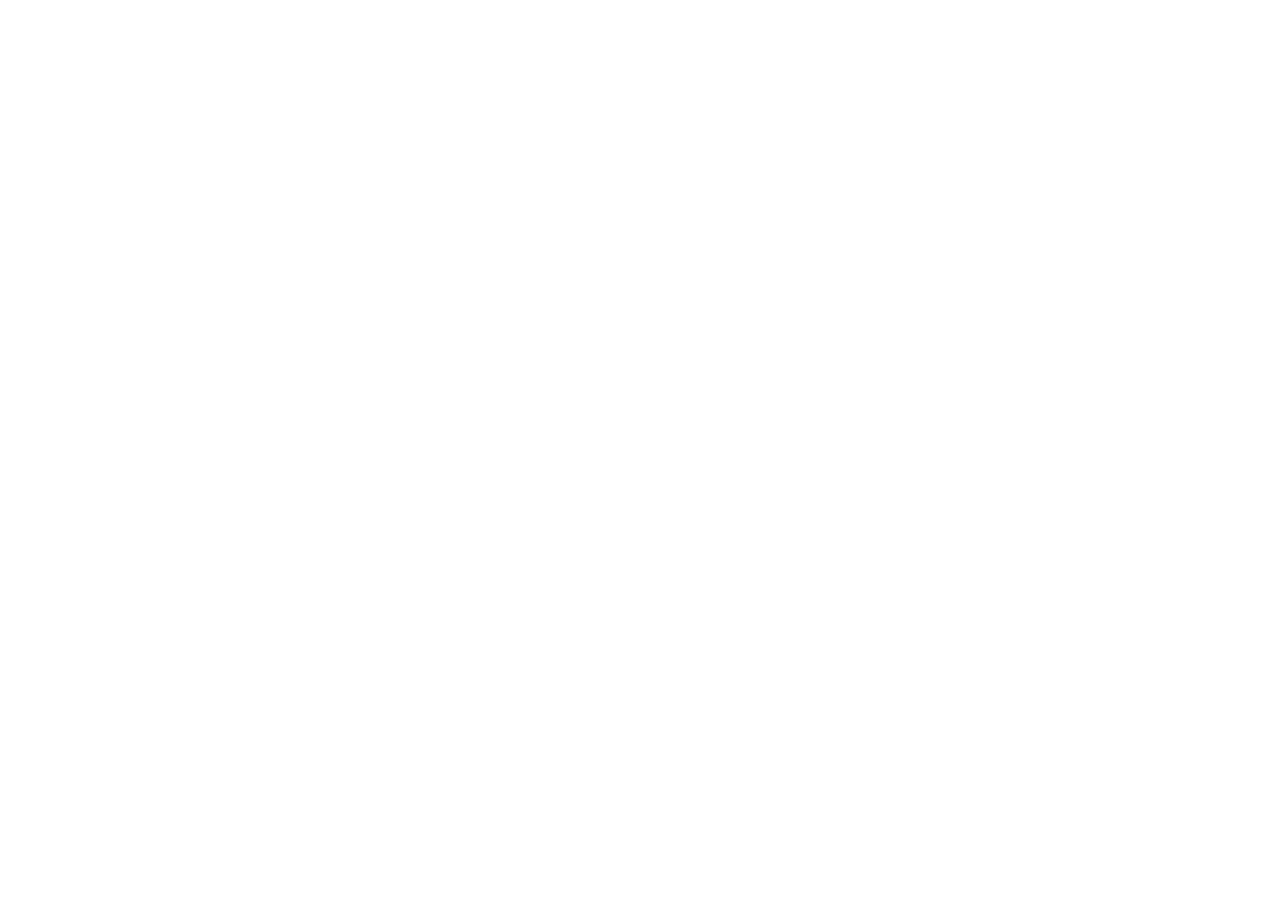
==== index.html @ 6b8db219 "deploy: aa6416f893f0c4b7d903109fb3960c3ae9a420ec" ====
<!DOCTYPE html>
<html>
<head>
  <!--
    If you are serving your web app in a path other than the root, change the
    href value below to reflect the base path you are serving from.

    The path provided below has to start and end with a slash "/" in order for
    it to work correctly.

    For more details:
    * https://developer.mozilla.org/en-US/docs/Web/HTML/Element/base

    This is a placeholder for base href that will be replaced by the value of
    the `--base-href` argument provided to `flutter build`.
  -->
  <base href="/flutter-cv-app/">

  <meta charset="UTF-8">
  <meta content="IE=Edge" http-equiv="X-UA-Compatible">
  <meta name="description" content="My personal Homepage">

  <!-- iOS meta tags & icons -->
  <meta name="apple-mobile-web-app-capable" content="yes">
  <meta name="apple-mobile-web-app-status-bar-style" content="black">
  <meta name="apple-mobile-web-app-title" content="homepage">
  <link rel="apple-touch-icon" href="icons/Icon-192.png">

  <!-- Favicon -->
  <link rel="icon" type="image/png" href="favicon-16x16.png"/>

  <title>homepage</title>
  <link rel="manifest" href="manifest.json">

  <script>
    // The value below is injected by flutter build, do not touch.
    var serviceWorkerVersion = '3110602503';
  </script>
  <!-- This script adds the flutter initialization JS code -->
  <script src="flutter.js" defer></script>
</head>
<body>
  <script>
    window.addEventListener('load', function(ev) {
      // Download main.dart.js
      _flutter.loader.loadEntrypoint({
        serviceWorker: {
          serviceWorkerVersion: serviceWorkerVersion,
        }
      }).then(function(engineInitializer) {
        return engineInitializer.initializeEngine();
      }).then(function(appRunner) {
        return appRunner.runApp();
      });
    });
  </script>
</body>
</html>
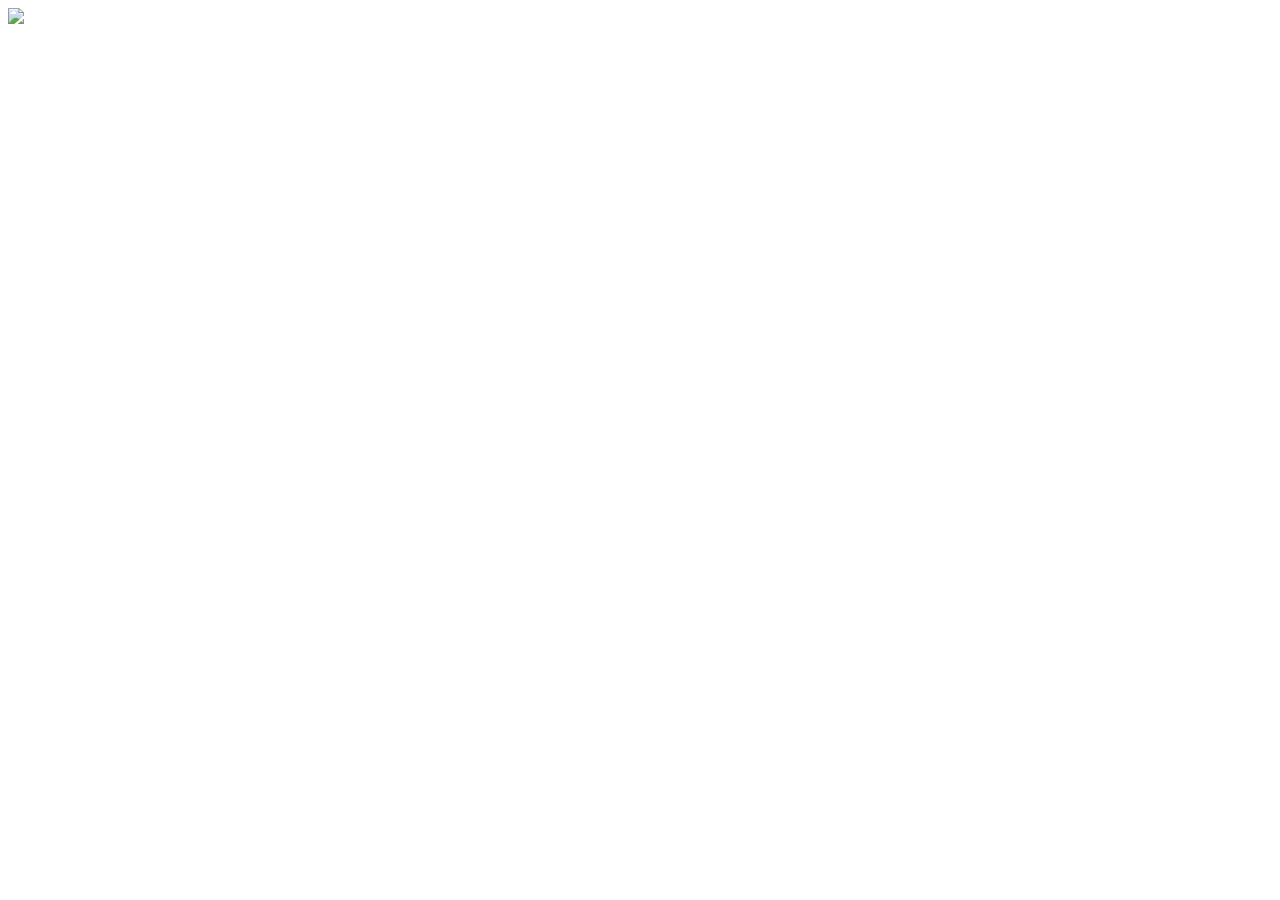
==== commit b9c2e70f: "deploy: 1eb6c95452ef323b580ce2b796d02e75fc35ad2e" ====
--- a/index.html
+++ b/index.html
@@ -25,21 +25,22 @@
   <meta name="apple-mobile-web-app-status-bar-style" content="black">
   <meta name="apple-mobile-web-app-title" content="homepage">
   <link rel="apple-touch-icon" href="icons/Icon-192.png">
-
+  <link rel="stylesheet" type="text/css" href="styles.css">
   <!-- Favicon -->
   <link rel="icon" type="image/png" href="favicon-16x16.png"/>
 
-  <title>homepage</title>
+  <title>ckaserer.dev</title>
   <link rel="manifest" href="manifest.json">
 
   <script>
     // The value below is injected by flutter build, do not touch.
-    var serviceWorkerVersion = '3110602503';
+    var serviceWorkerVersion = '2314285265';
   </script>
   <!-- This script adds the flutter initialization JS code -->
   <script src="flutter.js" defer></script>
 </head>
 <body>
+  <img class="center" src="icons/Icon-192.png" />
   <script>
     window.addEventListener('load', function(ev) {
       // Download main.dart.js
--- a/styles.css
+++ b/styles.css
@@ -0,0 +1,8 @@
+.center {
+     margin: 0;
+     position: absolute;
+     top: 50%;
+     left: 50%;
+     margin-right: -50%;
+     transform: translate(-50%, -50%)
+ }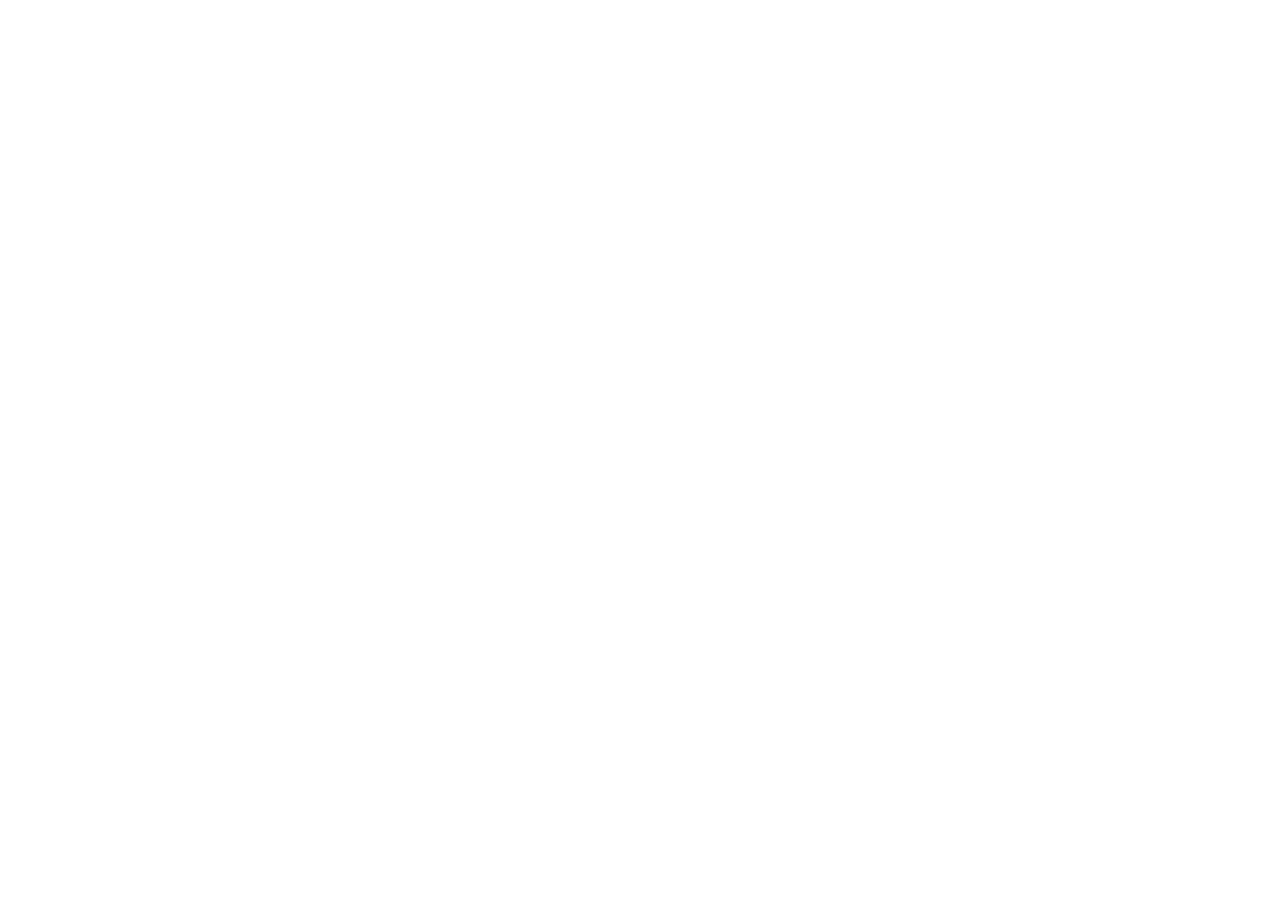
==== commit ff23d036: "deploy: 02458be378dc6058bc46f7942eb28b1ce21deec7" ====
--- a/index.html
+++ b/index.html
@@ -34,13 +34,22 @@
 
   <script>
     // The value below is injected by flutter build, do not touch.
-    var serviceWorkerVersion = '2314285265';
+    var serviceWorkerVersion = '1335483631';
   </script>
   <!-- This script adds the flutter initialization JS code -->
   <script src="flutter.js" defer></script>
 </head>
 <body>
-  <img class="center" src="icons/Icon-192.png" />
+  <div class="center">
+    <div class="sk-chase">
+      <div class="sk-chase-dot"></div>
+      <div class="sk-chase-dot"></div>
+      <div class="sk-chase-dot"></div>
+      <div class="sk-chase-dot"></div>
+      <div class="sk-chase-dot"></div>
+      <div class="sk-chase-dot"></div>
+    </div>
+  </div>
   <script>
     window.addEventListener('load', function(ev) {
       // Download main.dart.js
--- a/styles.css
+++ b/styles.css
@@ -1,8 +1,118 @@
+html,
+body {
+    height: 100%;
+    width: 100%;
+    background-color: #5579F5;
+}
+
 .center {
-     margin: 0;
-     position: absolute;
-     top: 50%;
-     left: 50%;
-     margin-right: -50%;
-     transform: translate(-50%, -50%)
- }+    align-items: center;
+    display: flex;
+    justify-content: center;
+    height: 100%;
+    width: 100%;
+}
+
+
+/* Credits: https://tobiasahlin.com/spinkit/ */
+
+.sk-chase {
+    width: 40px;
+    height: 40px;
+    position: relative;
+    left: 0;
+    right: 0;
+    top: 0;
+    bottom: 0;
+    animation: sk-chase 2.5s infinite linear both;
+}
+
+.sk-chase-dot {
+    width: 100%;
+    height: 100%;
+    position: absolute;
+    left: 0;
+    top: 0;
+    animation: sk-chase-dot 2.0s infinite ease-in-out both;
+}
+
+.sk-chase-dot:before {
+    content: '';
+    display: block;
+    width: 25%;
+    height: 25%;
+    background-color: #ffffff;
+    border-radius: 100%;
+    animation: sk-chase-dot-before 2.0s infinite ease-in-out both;
+}
+
+.sk-chase-dot:nth-child(1) {
+    animation-delay: -1.1s;
+}
+
+.sk-chase-dot:nth-child(2) {
+    animation-delay: -1.0s;
+}
+
+.sk-chase-dot:nth-child(3) {
+    animation-delay: -0.9s;
+}
+
+.sk-chase-dot:nth-child(4) {
+    animation-delay: -0.8s;
+}
+
+.sk-chase-dot:nth-child(5) {
+    animation-delay: -0.7s;
+}
+
+.sk-chase-dot:nth-child(6) {
+    animation-delay: -0.6s;
+}
+
+.sk-chase-dot:nth-child(1):before {
+    animation-delay: -1.1s;
+}
+
+.sk-chase-dot:nth-child(2):before {
+    animation-delay: -1.0s;
+}
+
+.sk-chase-dot:nth-child(3):before {
+    animation-delay: -0.9s;
+}
+
+.sk-chase-dot:nth-child(4):before {
+    animation-delay: -0.8s;
+}
+
+.sk-chase-dot:nth-child(5):before {
+    animation-delay: -0.7s;
+}
+
+.sk-chase-dot:nth-child(6):before {
+    animation-delay: -0.6s;
+}
+
+@keyframes sk-chase {
+    100% {
+        transform: rotate(360deg);
+    }
+}
+
+@keyframes sk-chase-dot {
+    80%,
+    100% {
+        transform: rotate(360deg);
+    }
+}
+
+@keyframes sk-chase-dot-before {
+    50% {
+        transform: scale(0.4);
+    }
+    100%,
+    0% {
+        transform: scale(1.0);
+    }
+}